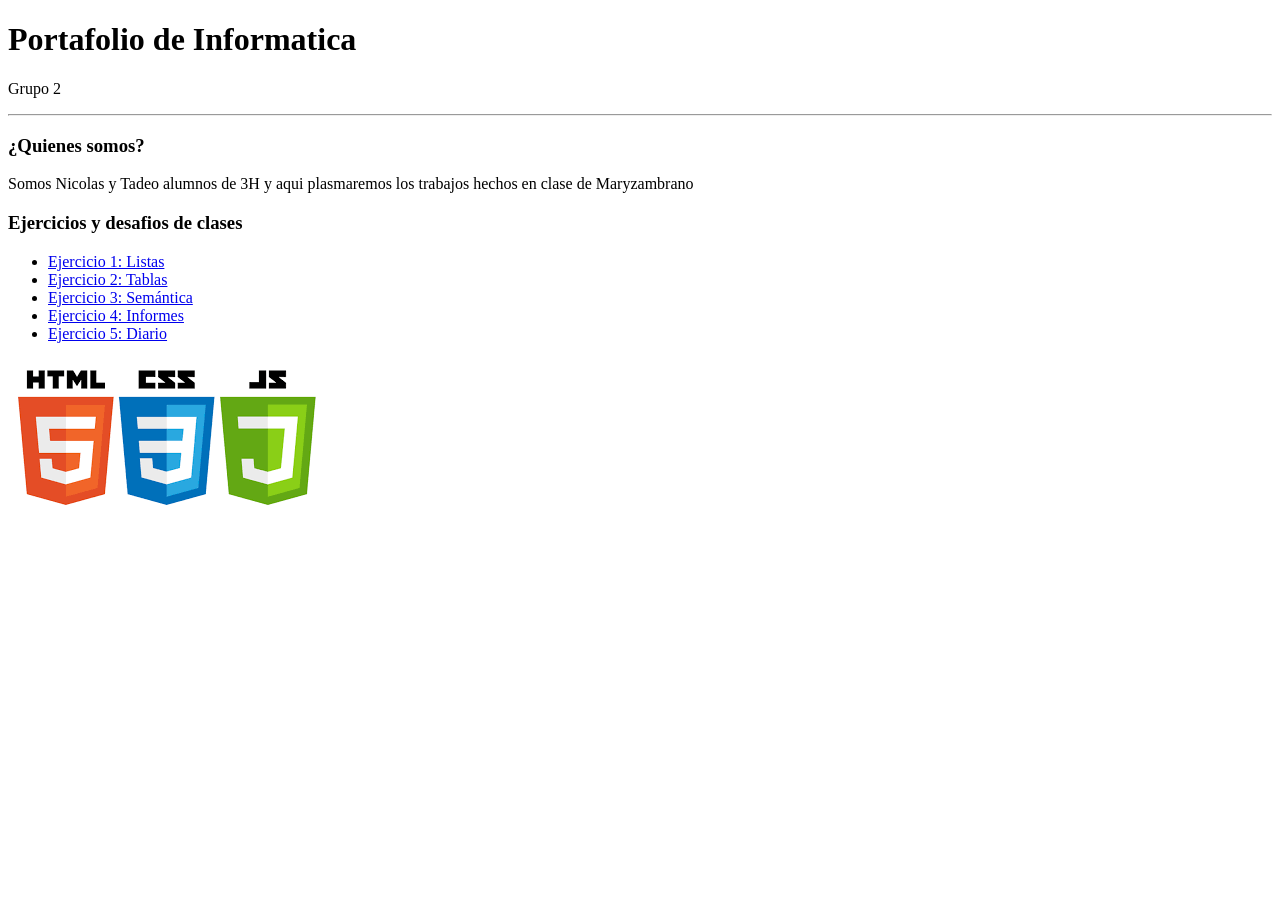
==== index.html @ 303cd070 "Update index.html" ====
<!DOCTYPE html>
<html lang="es">
<head>
    <meta charset="UTF-8">
    <meta name="viewport" content="width=device-width, initial-scale=1.0">
    <title>Portafolio</title>
</head>
<body>
    <h1>Portafolio de Informatica</h1>
    <p>Grupo 2</p>
    <hr>
    <h3>¿Quienes somos?</h3>
    <p>Somos Nicolas y Tadeo alumnos de 3H y aqui plasmaremos los trabajos hechos en clase de Maryzambrano</p>
    <h3>Ejercicios y desafios de clases</h3>
    <ul>
        <LI><a href="./pages/listas.html"> Ejercicio 1: Listas</a></LI>
        <LI><a href="./pages/tabla.html"> Ejercicio 2: Tablas</a></LI>
        <LI><a href="./pages/tienda.html"> Ejercicio 3: Semántica</a></LI>
        <LI><a href="./pages/semantica.html"> Ejercicio 4: Informes</a></LI>
        <LI><a href="./pages/periodico.html"> Ejercicio 5: Diario</a></LI>
    </ul>
    <tr>
    <td><img src="../img/tecnologia.png"alt="tecnologias usadas"></td>
    </tr>  
</body>
</html>
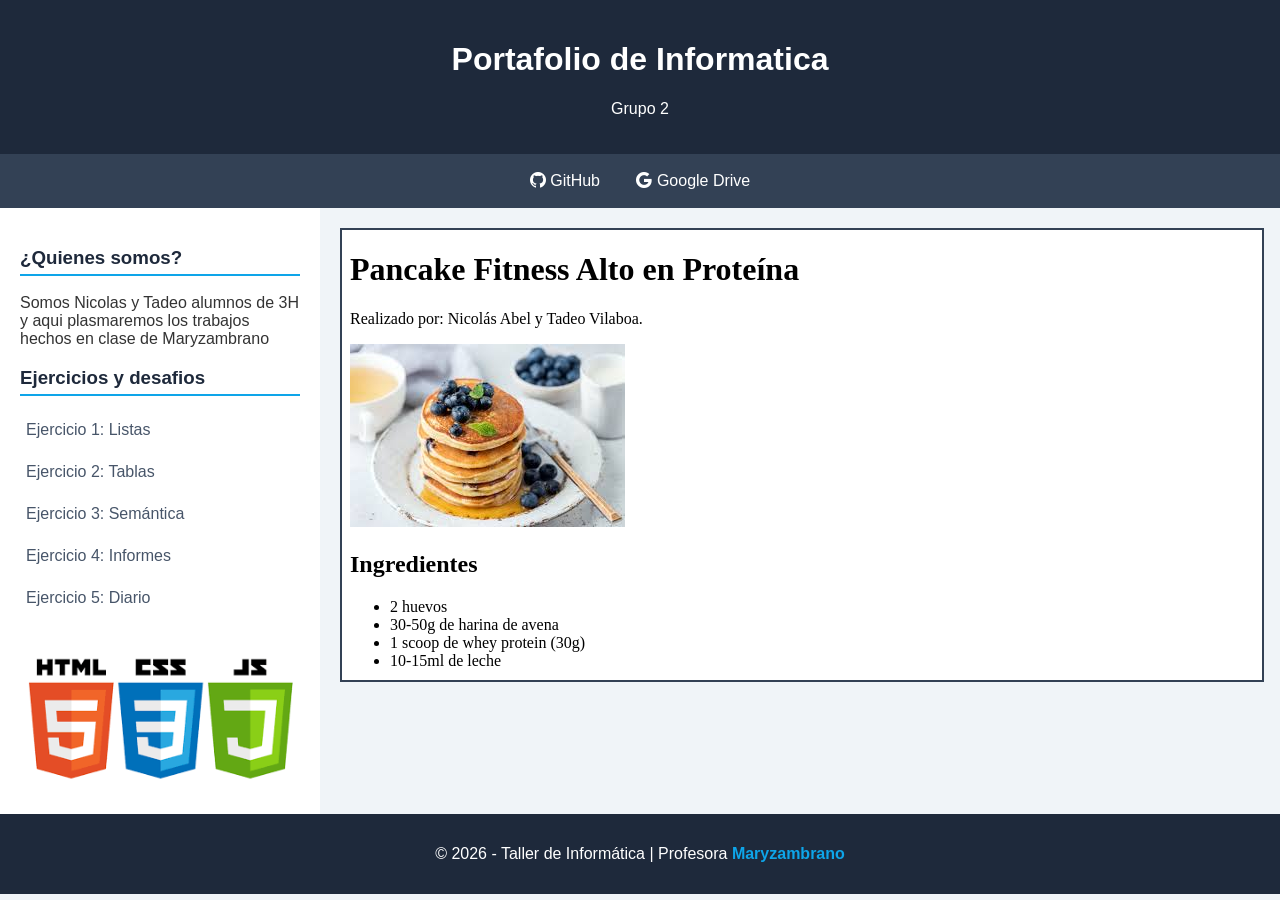
==== commit 31d013f5: "Update index.html" ====
--- a/index.html
+++ b/index.html
@@ -3,24 +3,141 @@
 <head>
     <meta charset="UTF-8">
     <meta name="viewport" content="width=device-width, initial-scale=1.0">
-    <title>Portafolio</title>
+    <title>Portafolio - Grupo 2</title>
+    <link rel="stylesheet" href="https://cdn.jsdelivr.net/npm/bootstrap-icons@1.11.3/font/bootstrap-icons.min.css">
+    <style>
+        body {
+            font-family: Arial, sans-serif;
+            background-color: #f0f4f8;
+            margin: 0;
+            padding: 0;
+            color: #333333;
+        }
+        header {
+            background-color: #1e293b;
+            color: #ffffff;
+            text-align: center;
+            padding: 20px;
+        }
+        nav {
+            background-color: #334155;
+            text-align: center;
+            padding: 10px;
+        }
+        nav a {
+            color: #ffffff;
+            text-decoration: none;
+            padding: 8px 16px;
+            display: inline-block;
+        }
+        nav a:hover {
+            background-color: #0ea5e9;
+            border-radius: 4px;
+        }
+        main {
+            display: flex;
+        }
+        aside {
+            width: 25%;
+            float: left;
+            background-color: #ffffff;
+            padding: 20px;
+            box-sizing: border-box;
+            min-height: 450px;
+        }
+        aside h3 {
+            color: #1e293b;
+            border-bottom: 2px solid #0ea5e9;
+            padding-bottom: 5px;
+        }
+        aside ul {
+            list-style-type: none;
+            padding: 0;
+        }
+        aside li {
+            margin: 12px 0;
+        }
+        aside a {
+            color: #475569;
+            text-decoration: none;
+            display: inline-block;
+            padding: 6px;
+        }
+        aside a:hover {
+            background-color: #f1f5f9;
+            color: #0ea5e9;
+            padding-left: 12px;
+        }
+        section {
+            width: 75%;
+            float: left;
+            padding: 20px;
+            box-sizing: border-box;
+        }
+        iframe {
+            width: 100%;
+            height: 450px;
+            border: 2px solid #334155;
+            background-color: #ffffff;
+        }
+        footer {
+            background-color: #1e293b;
+            color: #ffffff;
+            text-align: center;
+            padding: 15px;
+            clear: both;
+        }
+        footer span {
+            color: #0ea5e9;
+            font-weight: bold;
+        }
+        .img-tecnologia {
+            max-width: 100%;
+            height: auto;
+            margin-top: 20px;
+            border-radius: 4px;
+        }
+    </style>
 </head>
 <body>
-    <h1>Portafolio de Informatica</h1>
-    <p>Grupo 2</p>
-    <hr>
-    <h3>¿Quienes somos?</h3>
-    <p>Somos Nicolas y Tadeo alumnos de 3H y aqui plasmaremos los trabajos hechos en clase de Maryzambrano</p>
-    <h3>Ejercicios y desafios de clases</h3>
-    <ul>
-        <LI><a href="./pages/listas.html"> Ejercicio 1: Listas</a></LI>
-        <LI><a href="./pages/tabla.html"> Ejercicio 2: Tablas</a></LI>
-        <LI><a href="./pages/tienda.html"> Ejercicio 3: Semántica</a></LI>
-        <LI><a href="./pages/semantica.html"> Ejercicio 4: Informes</a></LI>
-        <LI><a href="./pages/periodico.html"> Ejercicio 5: Diario</a></LI>
-    </ul>
-    <tr>
-    <td><img src="../img/tecnologia.png"alt="tecnologias usadas"></td>
-    </tr>  
+
+    <header>
+        <h1>Portafolio de Informatica</h1>
+        <p>Grupo 2</p>
+    </header>
+
+    <nav>
+        <a href="https://github.com/vilabel/informatica" target="_blank"><i class="bi bi-github"></i> GitHub</a>
+        <a href="https://drive.google.com/drive/folders/1zdpeq377yzHJC-keDrPiA7UTYU5LD8DD?usp=drive_link" target="_blank"><i class="bi bi-google"></i> Google Drive</a>
+    </nav>
+
+    <main>
+
+        <aside>
+            <h3>¿Quienes somos?</h3>
+            <p>Somos Nicolas y Tadeo alumnos de 3H y aqui plasmaremos los trabajos hechos en clase de Maryzambrano</p>
+            
+            <h3>Ejercicios y desafios</h3>
+            <ul>
+                <li><a href="./pages/listas.html" target="visor">Ejercicio 1: Listas</a></li>
+                <li><a href="./pages/tabla.html" target="visor">Ejercicio 2: Tablas</a></li>
+                <li><a href="./pages/tienda.html" target="visor">Ejercicio 3: Semántica</a></li>
+                <li><a href="./pages/semantica.html" target="visor">Ejercicio 4: Informes</a></li>
+                <li><a href="./pages/periodico.html" target="visor">Ejercicio 5: Diario</a></li>
+            </ul>
+
+            <img src="./img/tecnologia.png" alt="tecnologias usadas" class="img-tecnologia">
+        </aside>
+
+        <section>
+            <iframe name="visor" src="./pages/listas.html"></iframe>
+        </section>
+
+    </main>
+
+    <footer>
+        <p>&copy; 2026 - Taller de Informática | Profesora <span>Maryzambrano</span></p>
+    </footer>
+
 </body>
 </html>
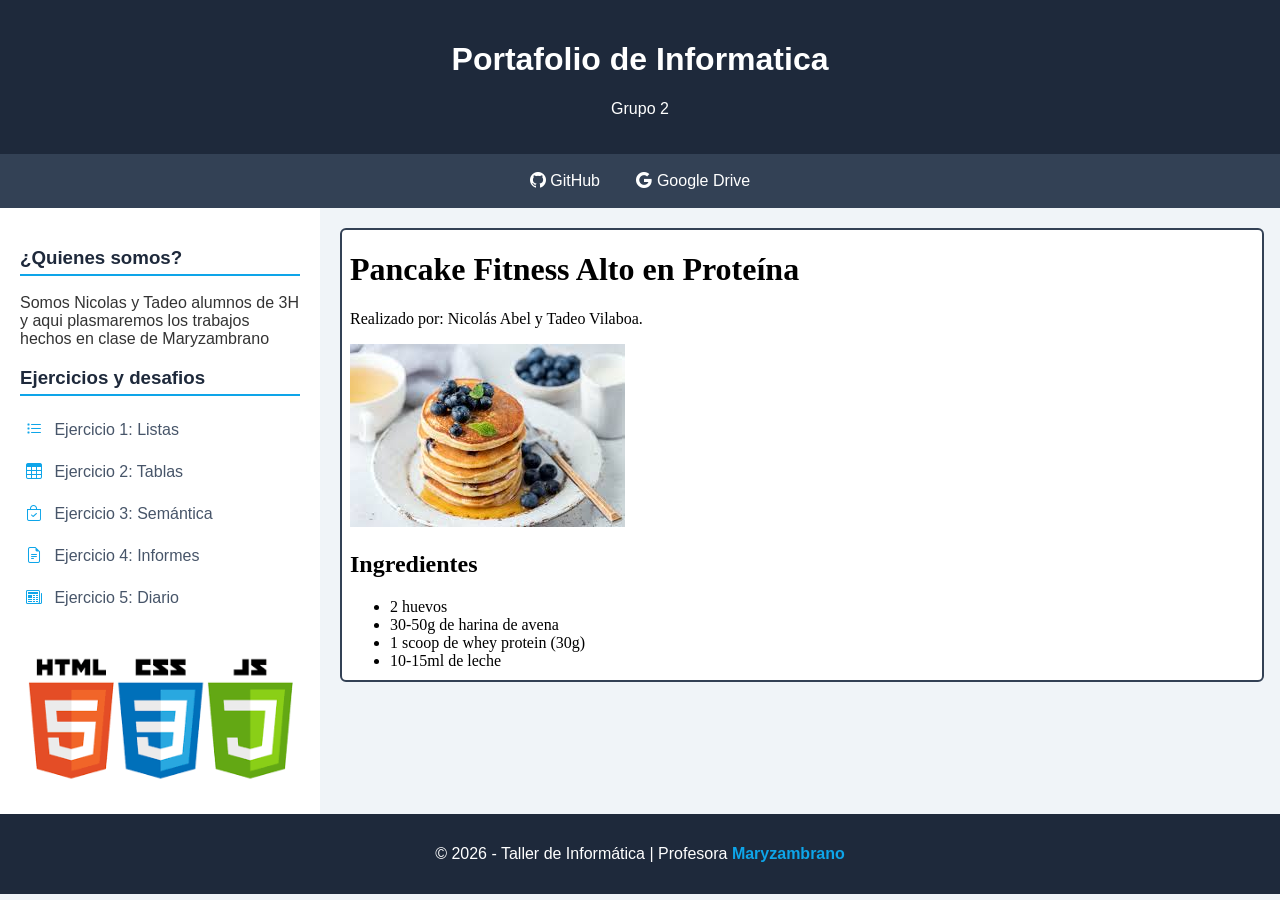
==== commit 699dbb50: "Update index.html" ====
--- a/index.html
+++ b/index.html
@@ -63,10 +63,16 @@
             display: inline-block;
             padding: 6px;
         }
+        aside a i {
+            margin-right: 8px;
+            color: #0ea5e9; /* Color celeste para destacar los íconos */
+        }
         aside a:hover {
             background-color: #f1f5f9;
             color: #0ea5e9;
             padding-left: 12px;
+            border-radius: 4px;
+            transition: all 0.2s ease;
         }
         section {
             width: 75%;
@@ -79,6 +85,7 @@
             height: 450px;
             border: 2px solid #334155;
             background-color: #ffffff;
+            border-radius: 6px;
         }
         footer {
             background-color: #1e293b;
@@ -119,11 +126,31 @@
             
             <h3>Ejercicios y desafios</h3>
             <ul>
-                <li><a href="./pages/listas.html" target="visor">Ejercicio 1: Listas</a></li>
-                <li><a href="./pages/tabla.html" target="visor">Ejercicio 2: Tablas</a></li>
-                <li><a href="./pages/tienda.html" target="visor">Ejercicio 3: Semántica</a></li>
-                <li><a href="./pages/semantica.html" target="visor">Ejercicio 4: Informes</a></li>
-                <li><a href="./pages/periodico.html" target="visor">Ejercicio 5: Diario</a></li>
+                <li>
+                    <a href="./pages/listas.html" target="visor">
+                        <i class="bi bi-list-task"></i> Ejercicio 1: Listas
+                    </a>
+                </li>
+                <li>
+                    <a href="./pages/tabla.html" target="visor">
+                        <i class="bi bi-table"></i> Ejercicio 2: Tablas
+                    </a>
+                </li>
+                <li>
+                    <a href="./pages/tienda.html" target="visor">
+                        <i class="bi bi-bag-check"></i> Ejercicio 3: Semántica
+                    </a>
+                </li>
+                <li>
+                    <a href="./pages/semantica.html" target="visor">
+                        <i class="bi bi-file-earmark-text"></i> Ejercicio 4: Informes
+                    </a>
+                </li>
+                <li>
+                    <a href="./pages/periodico.html" target="visor">
+                        <i class="bi bi-newspaper"></i> Ejercicio 5: Diario
+                    </a>
+                </li>
             </ul>
 
             <img src="./img/tecnologia.png" alt="tecnologias usadas" class="img-tecnologia">
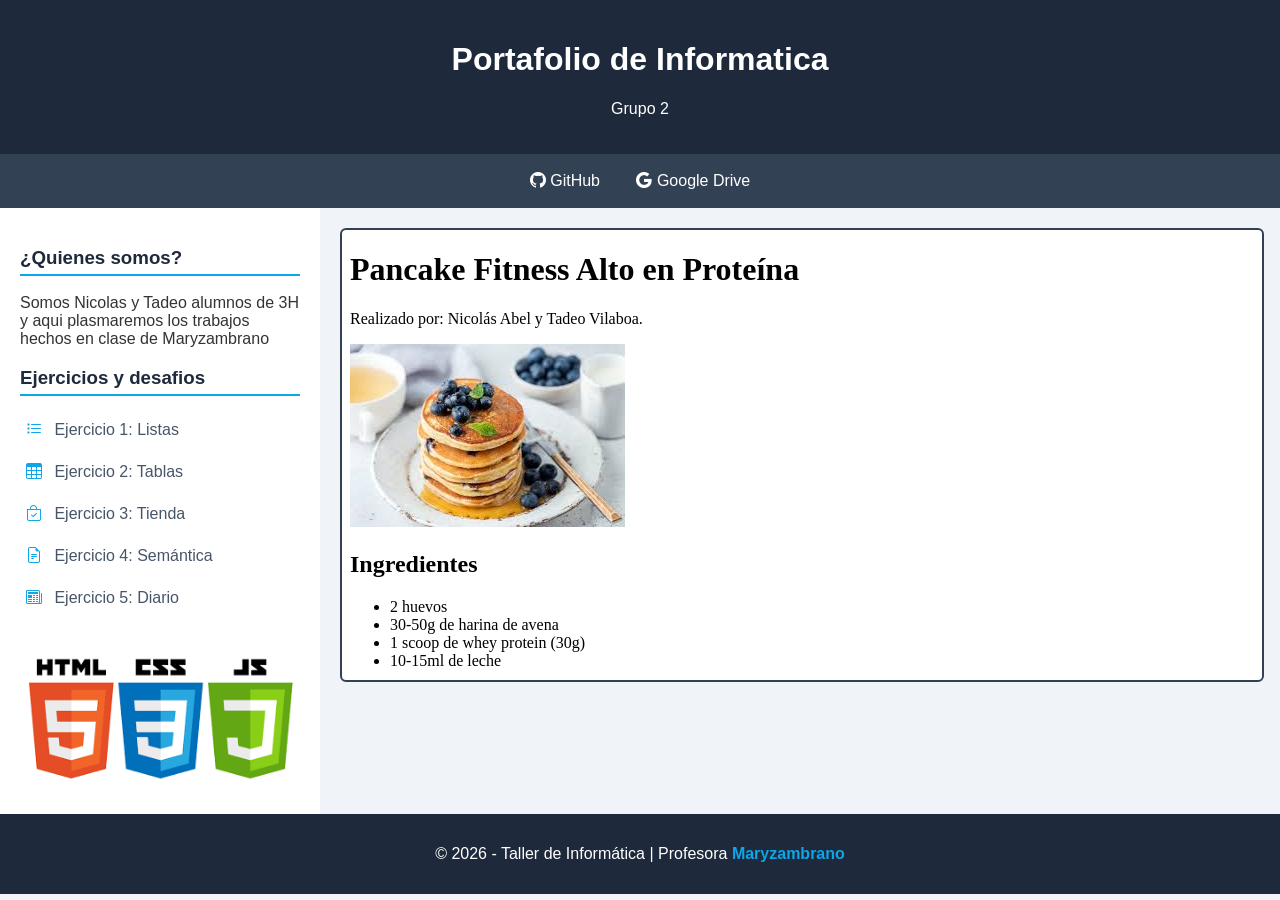
==== commit 984710ca: "Update index.html" ====
--- a/index.html
+++ b/index.html
@@ -138,12 +138,12 @@
                 </li>
                 <li>
                     <a href="./pages/tienda.html" target="visor">
-                        <i class="bi bi-bag-check"></i> Ejercicio 3: Semántica
+                        <i class="bi bi-bag-check"></i> Ejercicio 3: Tienda
                     </a>
                 </li>
                 <li>
                     <a href="./pages/semantica.html" target="visor">
-                        <i class="bi bi-file-earmark-text"></i> Ejercicio 4: Informes
+                        <i class="bi bi-file-earmark-text"></i> Ejercicio 4: Semántica
                     </a>
                 </li>
                 <li>
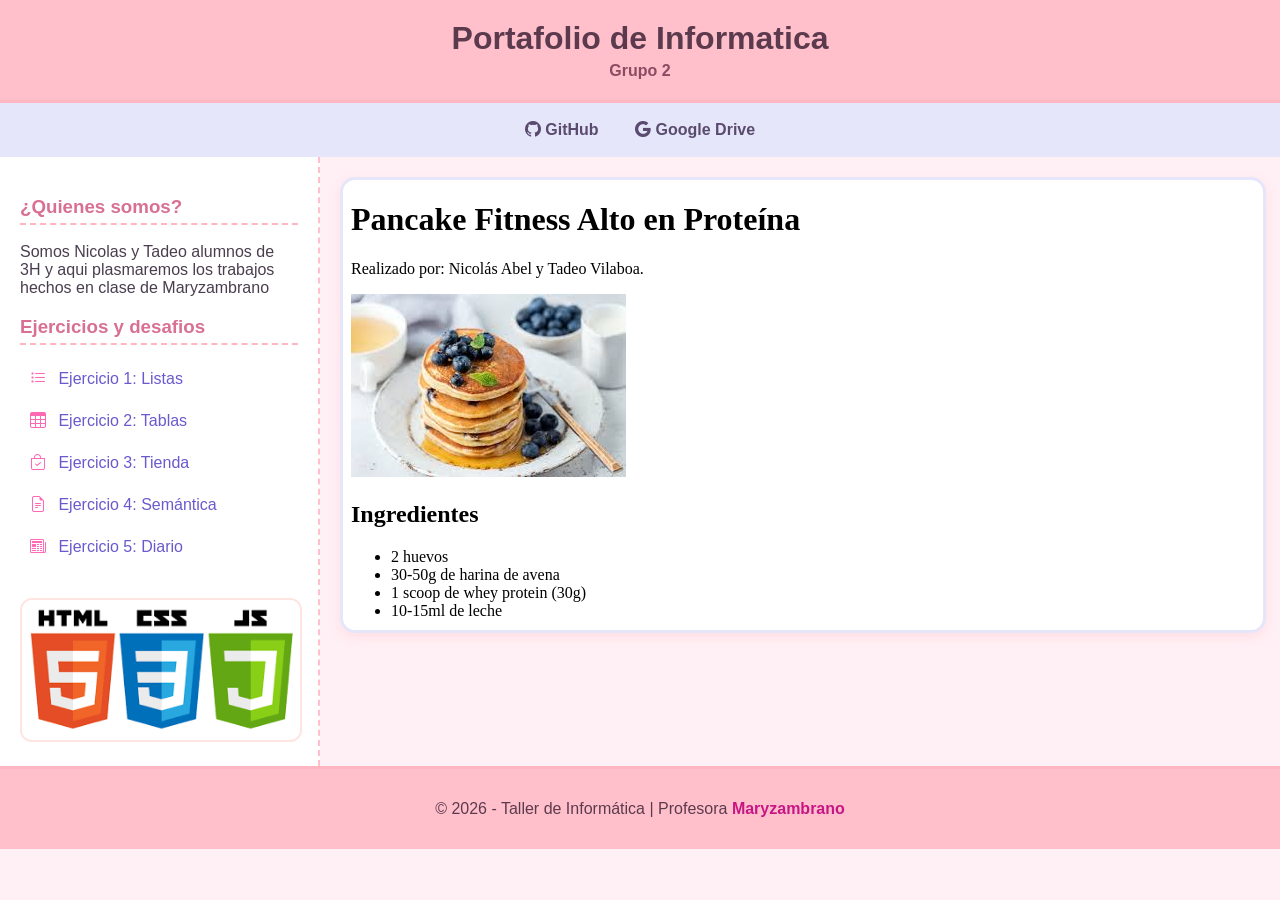
==== commit 3a83298b: "Update index.html" ====
--- a/index.html
+++ b/index.html
@@ -8,31 +8,44 @@
     <style>
         body {
             font-family: Arial, sans-serif;
-            background-color: #f0f4f8;
+            background-color: #fff0f5; /* Rosa lavanda muy suave */
             margin: 0;
             padding: 0;
-            color: #333333;
+            color: #4a3e4e;
         }
         header {
-            background-color: #1e293b;
-            color: #ffffff;
+            background-color: #ffc0cb; /* Rosa pastel kawaii */
+            color: #5c3a4d;
             text-align: center;
             padding: 20px;
+            border-bottom: 3px solid #ffb6c1;
+        }
+        header h1 {
+            margin: 0;
+            font-size: 2rem;
+        }
+        header p {
+            margin: 5px 0 0 0;
+            font-weight: bold;
+            color: #8b4b62;
         }
         nav {
-            background-color: #334155;
+            background-color: #e6e6fa; /* Lavanda suave */
             text-align: center;
             padding: 10px;
         }
         nav a {
-            color: #ffffff;
+            color: #5a4b6e;
             text-decoration: none;
             padding: 8px 16px;
             display: inline-block;
+            font-weight: bold;
+            border-radius: 15px;
+            transition: all 0.2s ease;
         }
         nav a:hover {
-            background-color: #0ea5e9;
-            border-radius: 4px;
+            background-color: #ffb6c1;
+            color: #ffffff;
         }
         main {
             display: flex;
@@ -44,10 +57,11 @@
             padding: 20px;
             box-sizing: border-box;
             min-height: 450px;
+            border-right: 2px dashed #ffc0cb;
         }
         aside h3 {
-            color: #1e293b;
-            border-bottom: 2px solid #0ea5e9;
+            color: #d87093; /* PaleVioletRed kawaii */
+            border-bottom: 2px dashed #ffb6c1;
             padding-bottom: 5px;
         }
         aside ul {
@@ -58,20 +72,21 @@
             margin: 12px 0;
         }
         aside a {
-            color: #475569;
+            color: #6a5acd;
             text-decoration: none;
             display: inline-block;
-            padding: 6px;
+            padding: 6px 10px;
+            font-weight: 500;
         }
         aside a i {
             margin-right: 8px;
-            color: #0ea5e9; /* Color celeste para destacar los íconos */
+            color: #ff69b4; /* Rosa chillón pastel para destacar íconos */
         }
         aside a:hover {
-            background-color: #f1f5f9;
-            color: #0ea5e9;
-            padding-left: 12px;
-            border-radius: 4px;
+            background-color: #fff0f5;
+            color: #ff1493;
+            padding-left: 14px;
+            border-radius: 12px;
             transition: all 0.2s ease;
         }
         section {
@@ -83,26 +98,29 @@
         iframe {
             width: 100%;
             height: 450px;
-            border: 2px solid #334155;
+            border: 3px solid #e6e6fa;
             background-color: #ffffff;
-            border-radius: 6px;
+            border-radius: 15px;
+            box-shadow: 0 4px 12px rgba(255, 182, 193, 0.3);
         }
         footer {
-            background-color: #1e293b;
-            color: #ffffff;
+            background-color: #ffc0cb;
+            color: #5c3a4d;
             text-align: center;
             padding: 15px;
             clear: both;
+            border-top: 3px solid #ffb6c1;
         }
         footer span {
-            color: #0ea5e9;
+            color: #c71585;
             font-weight: bold;
         }
         .img-tecnologia {
             max-width: 100%;
             height: auto;
             margin-top: 20px;
-            border-radius: 4px;
+            border-radius: 12px;
+            border: 2px solid #ffe4e1;
         }
     </style>
 </head>
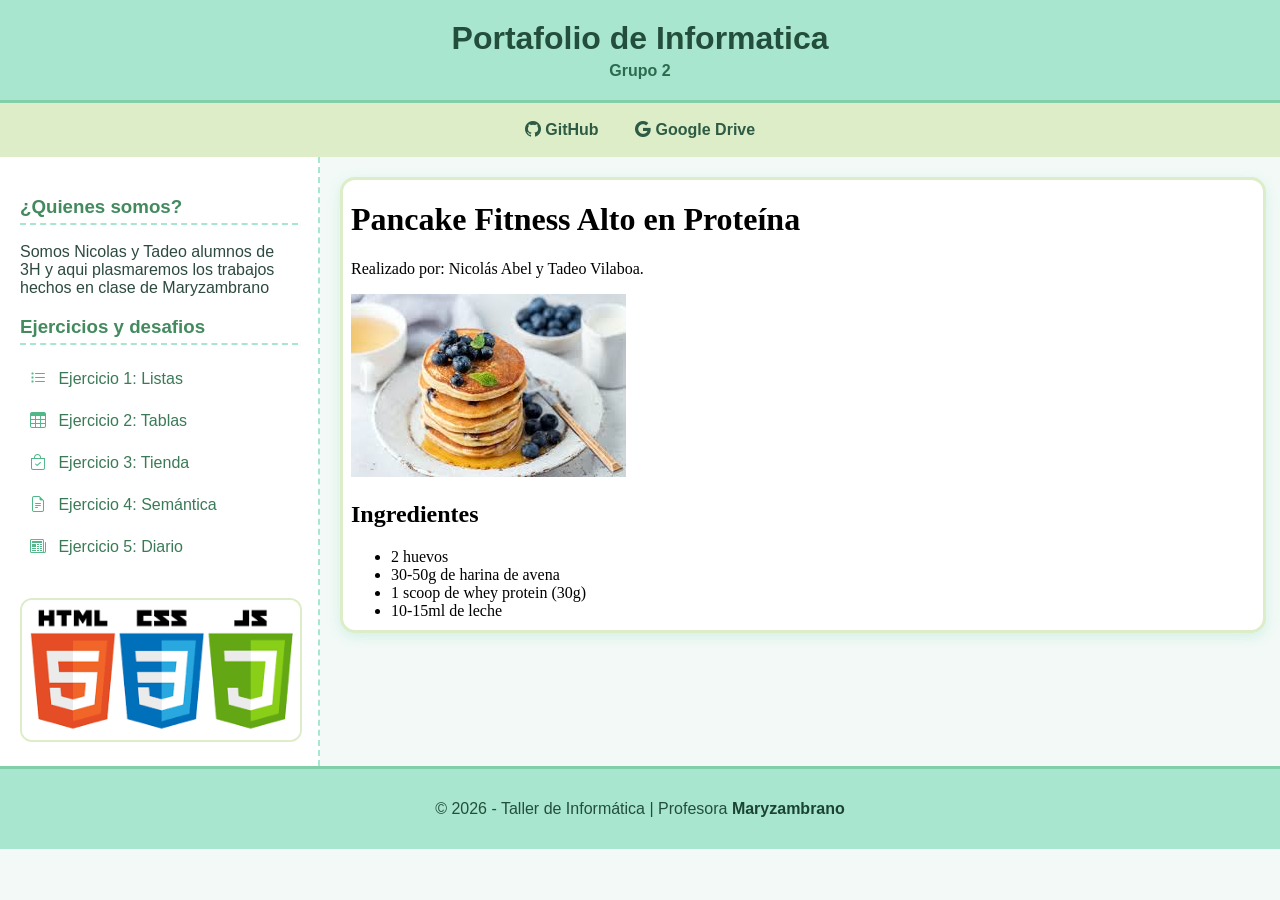
==== commit a891c38c: "Update index.html" ====
--- a/index.html
+++ b/index.html
@@ -8,17 +8,17 @@
     <style>
         body {
             font-family: Arial, sans-serif;
-            background-color: #fff0f5; /* Rosa lavanda muy suave */
+            background-color: #f2f9f6;
             margin: 0;
             padding: 0;
-            color: #4a3e4e;
+            color: #2d4a3e;
         }
         header {
-            background-color: #ffc0cb; /* Rosa pastel kawaii */
-            color: #5c3a4d;
+            background-color: #a8e6cf;
+            color: #234e3b;
             text-align: center;
             padding: 20px;
-            border-bottom: 3px solid #ffb6c1;
+            border-bottom: 3px solid #80cfa9;
         }
         header h1 {
             margin: 0;
@@ -27,15 +27,15 @@
         header p {
             margin: 5px 0 0 0;
             font-weight: bold;
-            color: #8b4b62;
+            color: #2d6a4f;
         }
         nav {
-            background-color: #e6e6fa; /* Lavanda suave */
+            background-color: #dcedc8;
             text-align: center;
             padding: 10px;
         }
         nav a {
-            color: #5a4b6e;
+            color: #2e5b44;
             text-decoration: none;
             padding: 8px 16px;
             display: inline-block;
@@ -44,7 +44,7 @@
             transition: all 0.2s ease;
         }
         nav a:hover {
-            background-color: #ffb6c1;
+            background-color: #80cfa9;
             color: #ffffff;
         }
         main {
@@ -57,11 +57,11 @@
             padding: 20px;
             box-sizing: border-box;
             min-height: 450px;
-            border-right: 2px dashed #ffc0cb;
+            border-right: 2px dashed #a8e6cf;
         }
         aside h3 {
-            color: #d87093; /* PaleVioletRed kawaii */
-            border-bottom: 2px dashed #ffb6c1;
+            color: #438a5e;
+            border-bottom: 2px dashed #a8e6cf;
             padding-bottom: 5px;
         }
         aside ul {
@@ -72,7 +72,7 @@
             margin: 12px 0;
         }
         aside a {
-            color: #6a5acd;
+            color: #3b7a57;
             text-decoration: none;
             display: inline-block;
             padding: 6px 10px;
@@ -80,11 +80,11 @@
         }
         aside a i {
             margin-right: 8px;
-            color: #ff69b4; /* Rosa chillón pastel para destacar íconos */
+            color: #52b788;
         }
         aside a:hover {
-            background-color: #fff0f5;
-            color: #ff1493;
+            background-color: #e8f5e9;
+            color: #2d6a4f;
             padding-left: 14px;
             border-radius: 12px;
             transition: all 0.2s ease;
@@ -98,21 +98,21 @@
         iframe {
             width: 100%;
             height: 450px;
-            border: 3px solid #e6e6fa;
+            border: 3px solid #dcedc8;
             background-color: #ffffff;
             border-radius: 15px;
-            box-shadow: 0 4px 12px rgba(255, 182, 193, 0.3);
+            box-shadow: 0 4px 12px rgba(168, 230, 207, 0.4);
         }
         footer {
-            background-color: #ffc0cb;
-            color: #5c3a4d;
+            background-color: #a8e6cf;
+            color: #234e3b;
             text-align: center;
             padding: 15px;
             clear: both;
-            border-top: 3px solid #ffb6c1;
+            border-top: 3px solid #80cfa9;
         }
         footer span {
-            color: #c71585;
+            color: #1b4332;
             font-weight: bold;
         }
         .img-tecnologia {
@@ -120,7 +120,7 @@
             height: auto;
             margin-top: 20px;
             border-radius: 12px;
-            border: 2px solid #ffe4e1;
+            border: 2px solid #dcedc8;
         }
     </style>
 </head>
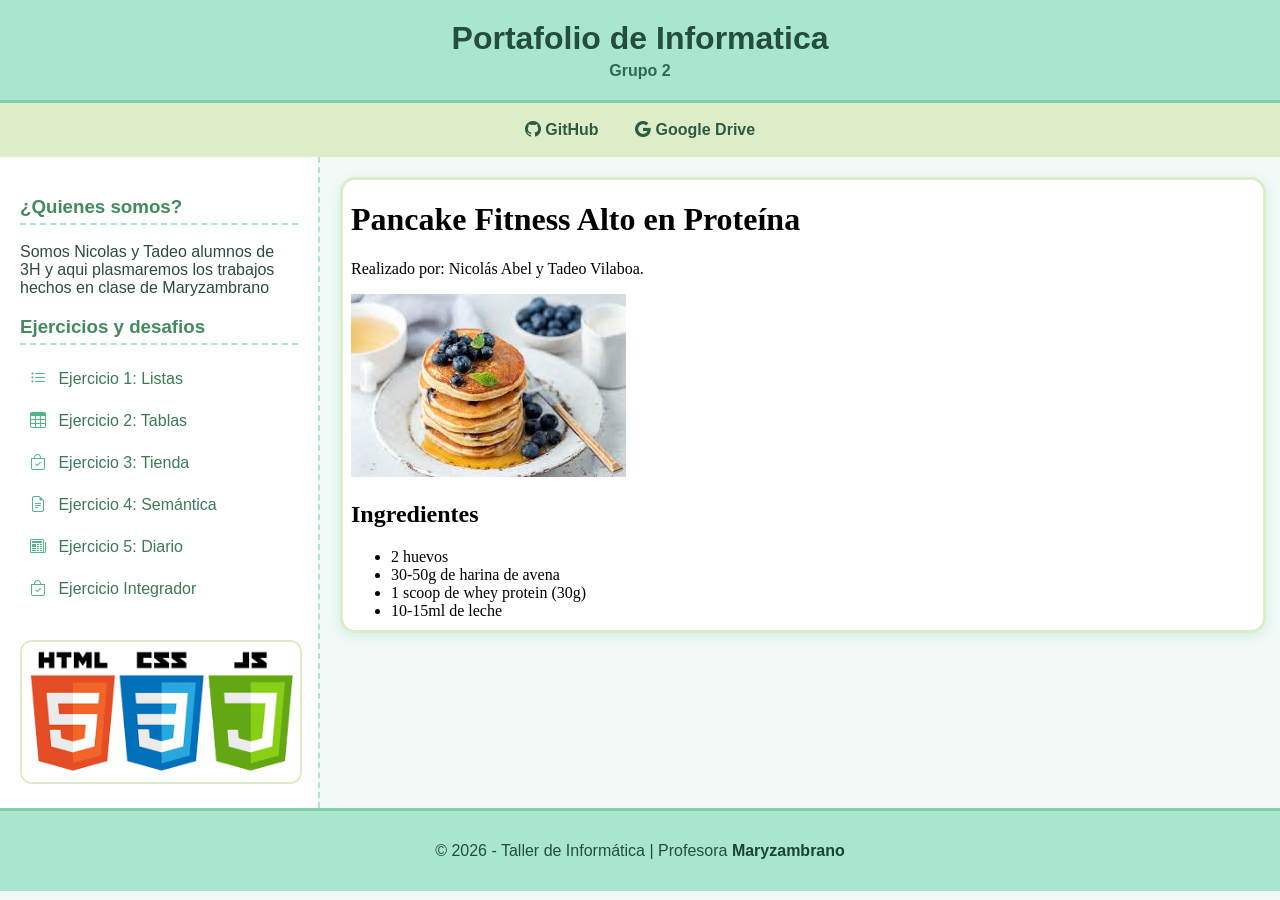
==== commit ef079192: "Update index.html" ====
--- a/index.html
+++ b/index.html
@@ -169,6 +169,11 @@
                         <i class="bi bi-newspaper"></i> Ejercicio 5: Diario
                     </a>
                 </li>
+                <li>
+                    <a href="./mi pagina/index.html" target="visor">
+                        <i class="bi bi-bag-check"></i> Ejercicio Integrador
+                    </a>
+                </li>
             </ul>
 
             <img src="./img/tecnologia.png" alt="tecnologias usadas" class="img-tecnologia">
